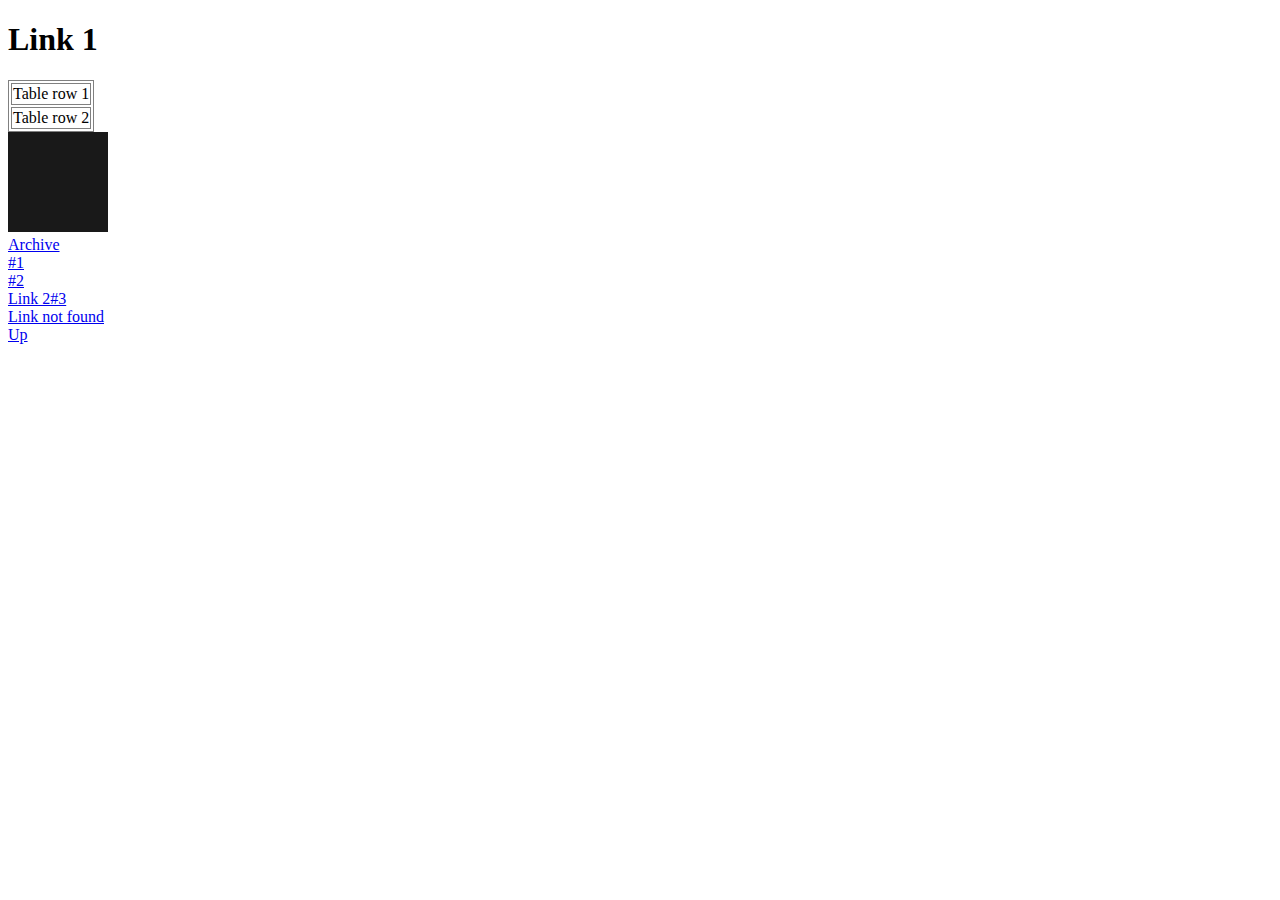
==== pkg/downloader/test/link1.html @ 855b3375 "initial commit" ====
<!DOCTYPE html>
<html>
    <head>
        <meta charset="UTF-8">
        <title>Link 1</title>
        <link rel="stylesheet" href="style.css">
    </head>
    <body>
        <h1>Link 1</h1>
        <table>
			<tr><td>Table row 1</td></tr>
			<tr><td>Table row 2</td></tr>
		</table>
		<img src="1.gif"/><br>
        <a href="1.gz">Archive</a><br>
        <a href="#1">#1</a><br>
        <a href="#2">#2</a><br>
        <a href="link2.html#3">Link 2#3</a><br>
        <a href="not_found.html#1">Link not found</a><br>
        <a href="index.html">Up</a><br>
    </body>
</html>
---- pkg/downloader/test/style.css ----
table {
   border: 1px solid grey;
}
td {
   border: 1px solid grey;
}
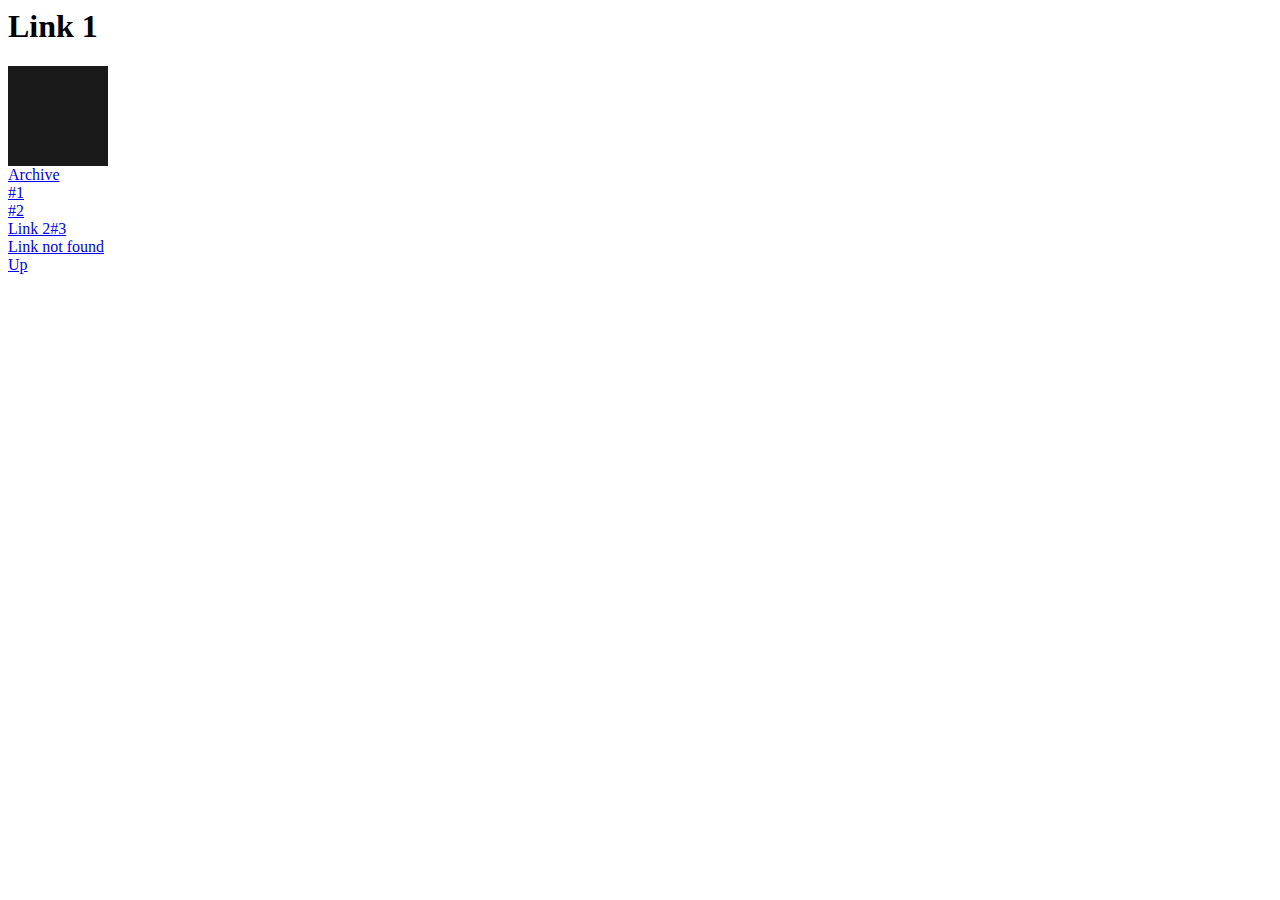
==== commit 07b7386b: "extract links (initial)" ====
--- a/pkg/downloader/test/link1.html
+++ b/pkg/downloader/test/link1.html
@@ -1,22 +1,17 @@
-<!DOCTYPE html>
 <html>
-    <head>
-        <meta charset="UTF-8">
-        <title>Link 1</title>
-        <link rel="stylesheet" href="style.css">
-    </head>
-    <body>
-        <h1>Link 1</h1>
-        <table>
-			<tr><td>Table row 1</td></tr>
-			<tr><td>Table row 2</td></tr>
-		</table>
-		<img src="1.gif"/><br>
-        <a href="1.gz">Archive</a><br>
-        <a href="#1">#1</a><br>
-        <a href="#2">#2</a><br>
-        <a href="link2.html#3">Link 2#3</a><br>
-        <a href="not_found.html#1">Link not found</a><br>
-        <a href="index.html">Up</a><br>
-    </body>
+  <head>
+    <meta charset="UTF-8">
+    <title>Link 1</title>
+    <link rel="stylesheet" href="style.css">
+  </head>
+  <body>
+    <h1>Link 1</h1>
+    <img src="1.gif" /><br>
+    <a href="1.gz">Archive</a><br>
+    <a href="#1">#1</a><br>
+    <a href="#2">#2</a><br>
+    <a href="link2.html#3">Link 2#3</a><br>
+    <a href="not_found.html#1">Link not found</a><br>
+    <a href="index.html">Up</a><br>
+  </body>
 </html>
